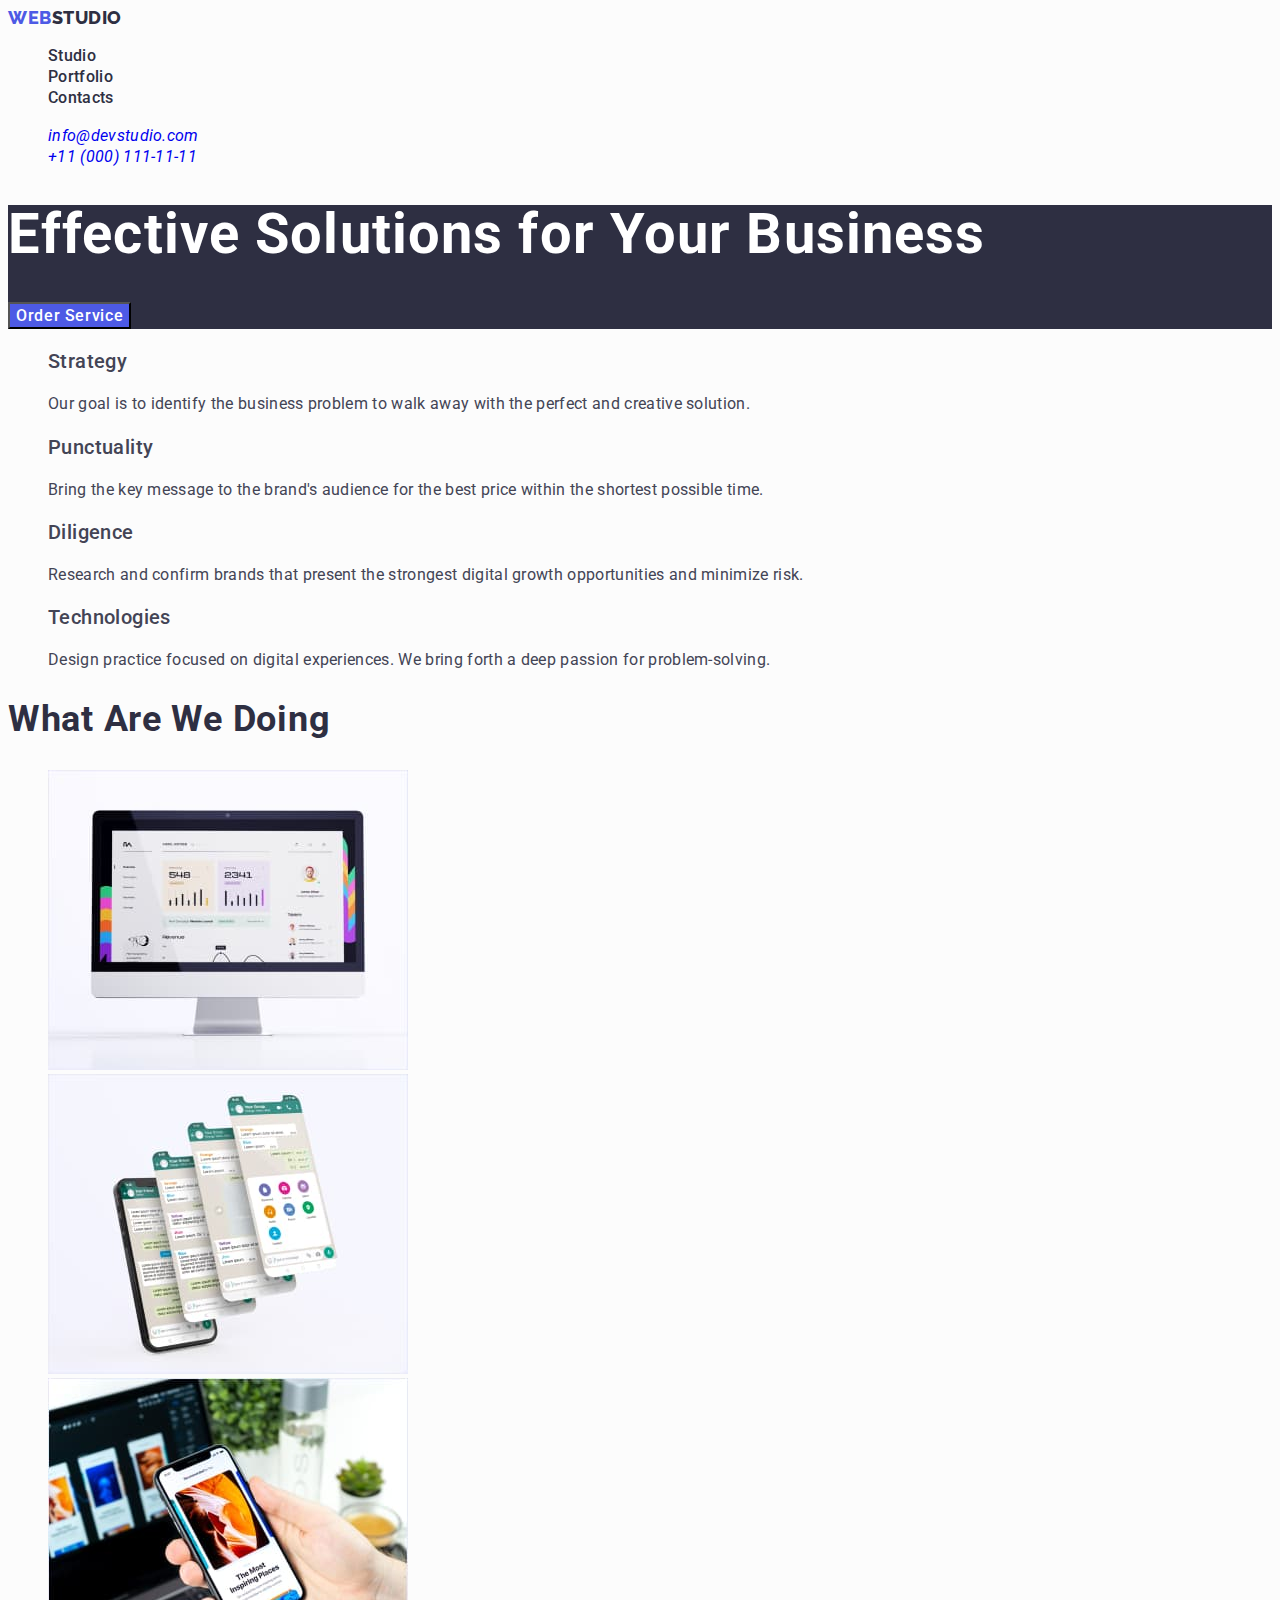
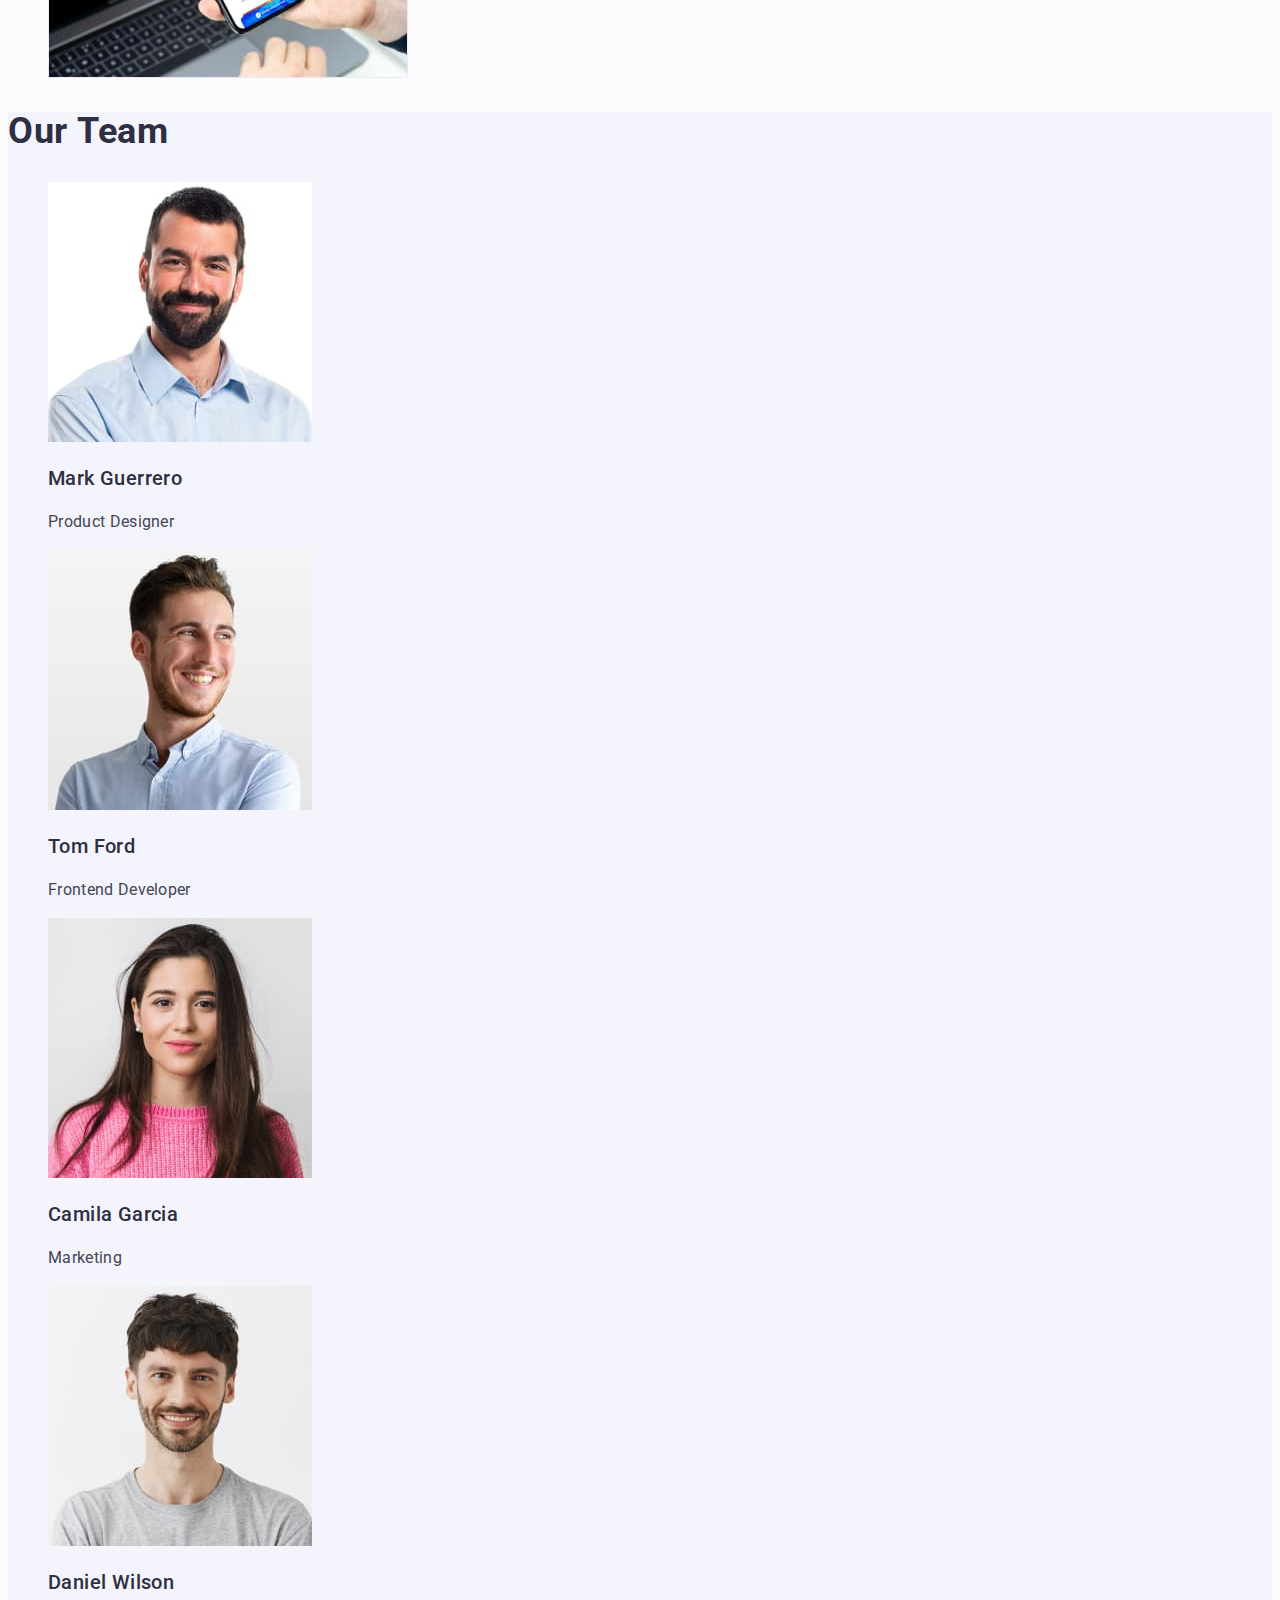
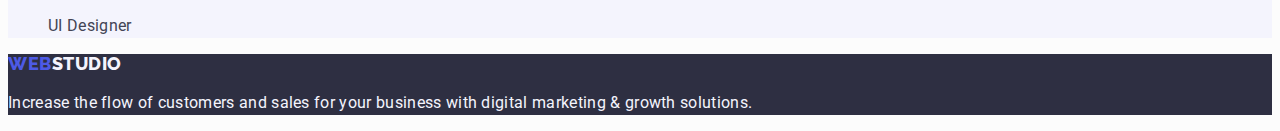
==== index.html @ 9ba01325 "added portfolio html and styles css" ====
<!DOCTYPE html>
<html lang="en">
  <head>
    <meta charset="UTF-8" />
    <meta http-equiv="X-UA-Compatible" content="IE=edge" />
    <meta name="viewport" content="width=device-width, initial-scale=1.0" />
    <link rel="preconnect" href="https://fonts.googleapis.com" />
    <link rel="preconnect" href="https://fonts.gstatic.com" crossorigin />
    <link
      href="https://fonts.googleapis.com/css2?family=Raleway:wght@800&family=Roboto:wght@400;500;700;900&display=swap"
      rel="stylesheet"
    />
    <title>Web Studio</title>
    <link rel="stylesheet" href="./css/styles.css" />
  </head>
  <body>
    <header class="header">
      <nav class="header-navigation">
        <a href="./index.html" class="logo">Web<span class="span-header">Studio</span></a>
        <ul class="header-menu">
          <li class="header-menu-item">
            <a class="header-menu-link" href="./index.html">Studio</a>
          </li>
          <li class="header-menu-item">
            <a class="header-menu-link" href="./portfolio.html">Portfolio</a>
          </li>
          <li class="header-menu-item">
            <a class="header-menu-link" href="">Contacts</a>
          </li>
        </ul>
      </nav>
      <address class="header-address">
        <ul>
          <li class="header-address-item">
            <a class="header-address-link" href="mailto:info@devstudio.com"
              >info@devstudio.com</a
            >
          </li>
          <li class="header-address-item">
            <a class="header-address-link" href="tel:+110001111111"
              >+11 (000) 111-11-11</a>
          </li>
        </ul>
      </address>
    </header>
    <main>
      <section id="studio" class="hero">
        <h1 class="hero-title">Effective Solutions for Your Business</h1>
        <button class="hero-button" type="button">Order Service</button>
      </section>
      <section class="descrip">
        <h2 class="descrip-title" hidden>Benefits</h2>
        <ul class="descrip-list">
          <li class="descrip-list-item">
            <h3 class="descrip-list-title">Strategy</h3>
            <p class="descrip-list-descrip">
              Our goal is to identify the business problem to walk away with the
              perfect and creative solution.
            </p>
          </li>
          <li class="descrip-list-item">
            <h3 class="descrip-list-title">Punctuality</h3>
            <p class="descrip-list-descrip">
              Bring the key message to the brand's audience for the best price
              within the shortest possible time.
            </p>
          </li>
          <li class="descrip-list-item">
            <h3 class="descrip-list-title">Diligence</h3>
            <p class="descrip-list-descrip">
              Research and confirm brands that present the strongest digital
              growth opportunities and minimize risk.
            </p>
          </li>
          <li class="descrip-list-item">
            <h3 class="descrip-list-title">Technologies</h3>
            <p class="descrip-list-descrip">
              Design practice focused on digital experiences. We bring forth a
              deep passion for problem-solving.
            </p>
          </li>
        </ul>
      </section>
      <section class="main-activity">
        <h2 class="section-title">What are we doing</h2>
        <ul class="main-activity-list">
          <li class="main-activity-item">
            <img
              src="./images/img1.jpg"
              alt="desktop computer"
              width="360"
              height="300"
            />
          </li>
          <li lass="main-activity-item">
            <img
              src="./images/img2.jpg"
              alt="smartphone"
              width="360"
              height="300"
            />
          </li>
          <li lass="main-activity-item">
            <img
              src="./images/img3.jpg"
              alt="laptop and smartphone"
              width="360"
              height="300"
            />
          </li>
        </ul>
      </section>
      <section class="team">
        <h2 class="section-title">Our Team</h2>
        <ul>
          <li class="team-item">
            <img
              src="./images/guerrero.jpg"
              alt="Product Designer"
              width="264"
              height="260"
            />
            <h3 class="team-item-name">Mark Guerrero</h3>
            <p class="team-item-position">Product Designer</p>
          </li>
          <li class="team-item">
            <img
              src="./images/ford.jpg"
              alt="Frontend Developer"
              width="264"
              height="260"
            />
            <h3 class="team-item-name">Tom Ford</h3>
            <p class="team-item-position">Frontend Developer</p>
          </li>
          <li class="team-item">
            <img
              src="./images/garcia.jpg"
              alt="Marketing"
              width="264"
              height="260"
            />
            <h3 class="team-item-name">Camila Garcia</h3>
            <p class="team-item-position">Marketing</p>
          </li>
          <li class="team-item">
            <img
              src="./images/wilson.jpg"
              alt="UI Designer"
              width="264"
              height="260"
            />
            <h3 class="team-item-name">Daniel Wilson</h3>
            <p class="team-item-position">UI Designer</p>
          </li>
        </ul>
      </section>
    </main>
    <footer class="footer">
      <a href="./index.html" class="logo">Web<span class="span-footer">Studio</a>
      <p class="footer-txt">
        Increase the flow of customers and sales for your business with digital
        marketing & growth solutions.
      </p>
    </footer>
  </body>
</html>
---- css/styles.css ----
:root {
  --brand-color: #4d5ae5;
  --main-color: #434455;
  --hover-color: #404bbf;
  --headings-color: #2e2f42;
}
body {
  font-family: "Roboto", sans-serif;
  color: #434455;
  background-color: #fcfcfc;
}
a {
  text-decoration: none;
}
ul {
  list-style-type: none;
}
.logo {
  font-family: Raleway;
  font-style: ExtraBold;
  font-weight: 800;
  font-size: 18px;
  line-height: 1.16;
  letter-spacing: 0.03em;
  color: #4d5ae5;
  text-transform: uppercase;
}
.span-header {
  color: #2e2f42;
}
.span-footer {
  color: #f4f4fd;
}
.header-menu-link {
  font-weight: 500;
  font-size: 16px;
  line-height: 24px;
  line-height: 1.33;
  letter-spacing: 0.02em;
  color: #2e2f42;
}
.header-menu-link:hover,
.header-menu-link:focus,
.header-address-link:hover,
.header-address-link:focus {
  color: #9747ff;
}
.header-address-link {
  font-size: 16px;
  line-height: 1.33;
  letter-spacing: 0.02em;
}
/*---------hero--------*/
.hero {
  background-color: #2e2f42;
}
.hero-title {
  font-size: 56px;
  line-height: 60px;
  line-height: 1.07;
  letter-spacing: 0.02em;
  color: #ffffff;
}
.hero-button {
  font-family: inherit;
  background-color: #4d5ae5;
  font-weight: 500;
  font-size: 16px;
  line-height: 1.33;
  letter-spacing: 0.04em;
  cursor: pointer;
  color: #ffffff;
  text-shadow: 0px, 4px rgba(0, 0, 0, 0.15);
}
.hero-button:hover {
  background-color: #404bbf;
}

.descrip-list-title {
  font-weight: 500;
  font-size: 20px;
  line-height: 1.2;
  letter-spacing: 0.02em;
}
.descrip-list-descrip {
  font-size: 16px;
  line-height: 1.33;
  letter-spacing: 0.02em;
}
.section-title {
  font-size: 36px;
  line-height: 1.11;
  letter-spacing: 0.02em;
  text-transform: capitalize;
  color: #2e2f42;
}
.team {
  background-color: #f4f4fd;
}
.team-item-name {
  font-weight: 500;
  font-size: 20px;
  line-height: 1.2;
  letter-spacing: 0.02em;
  color: #2e2f42;
}
.team-item-position {
  font-size: 16px;
  line-height: 1.5;
  letter-spacing: 0.02em;
}
.footer {
  background-color: #2e2f42;
}
.footer-txt {
  font-size: 16px;
  line-height: 1.5;
  letter-spacing: 0.02em;
  color: #f4f4fd;
}
.filters-button {
  font-weight: 500;
  font-size: 16px;
  line-height: 1.5;
  letter-spacing: 0.04em;
  color: #4d5ae5;
  background-color: #f4f4fd;
  cursor: pointer;
}
.filters-button:hover,
.filters-button:focus {
  color: #ffffff;
  background: #404bbf;
  box-shadow: 0px 3px 1px rgba(0, 0, 0, 0.1), 0px 2px 1px rgba(0, 0, 0, 0.08),
    0px 2px 2px rgba(0, 0, 0, 0.12);
}
.product-item-name {
  ont-weight: 500;
  font-size: 20px;
  line-height: 1.2;
  letter-spacing: 0.02em;
  color: #2e2f42;
}
.product-item-type {
  font-size: 16px;
  line-height: 1.5;
  letter-spacing: 0.02em;
}
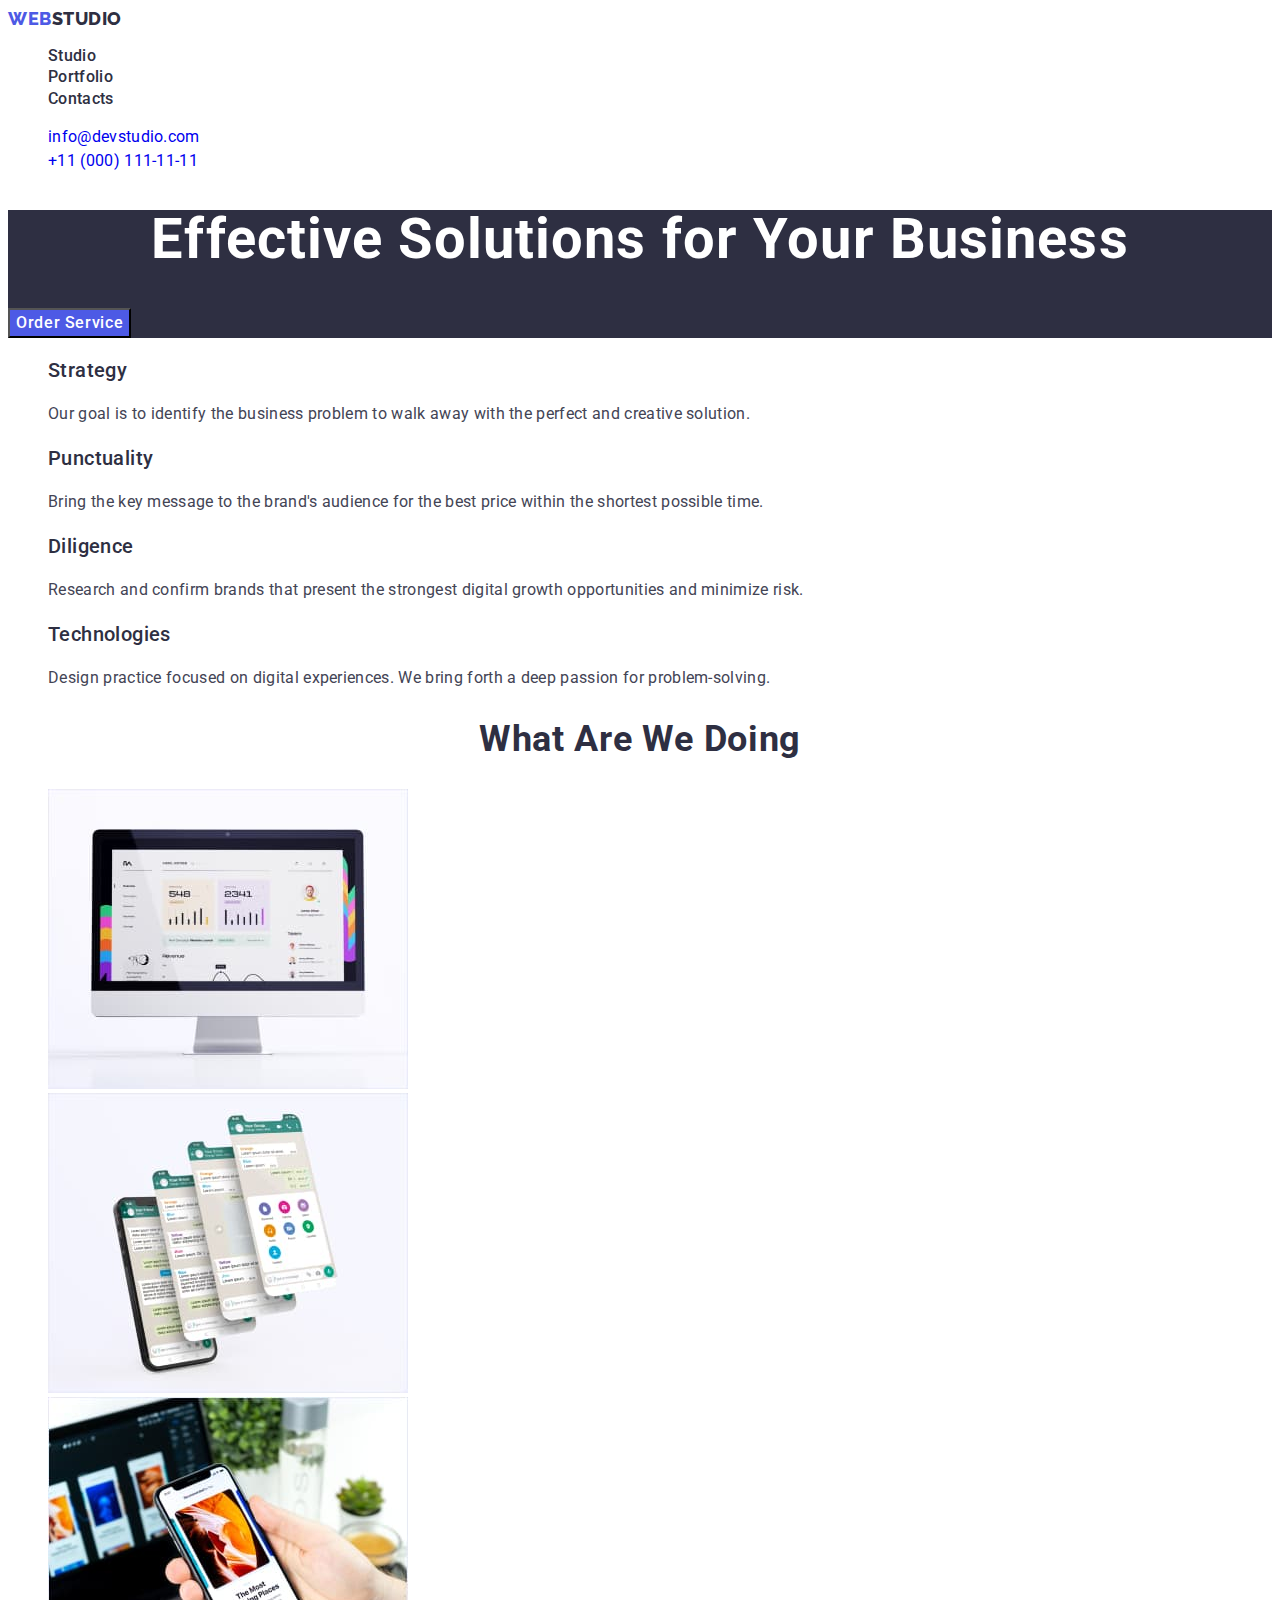
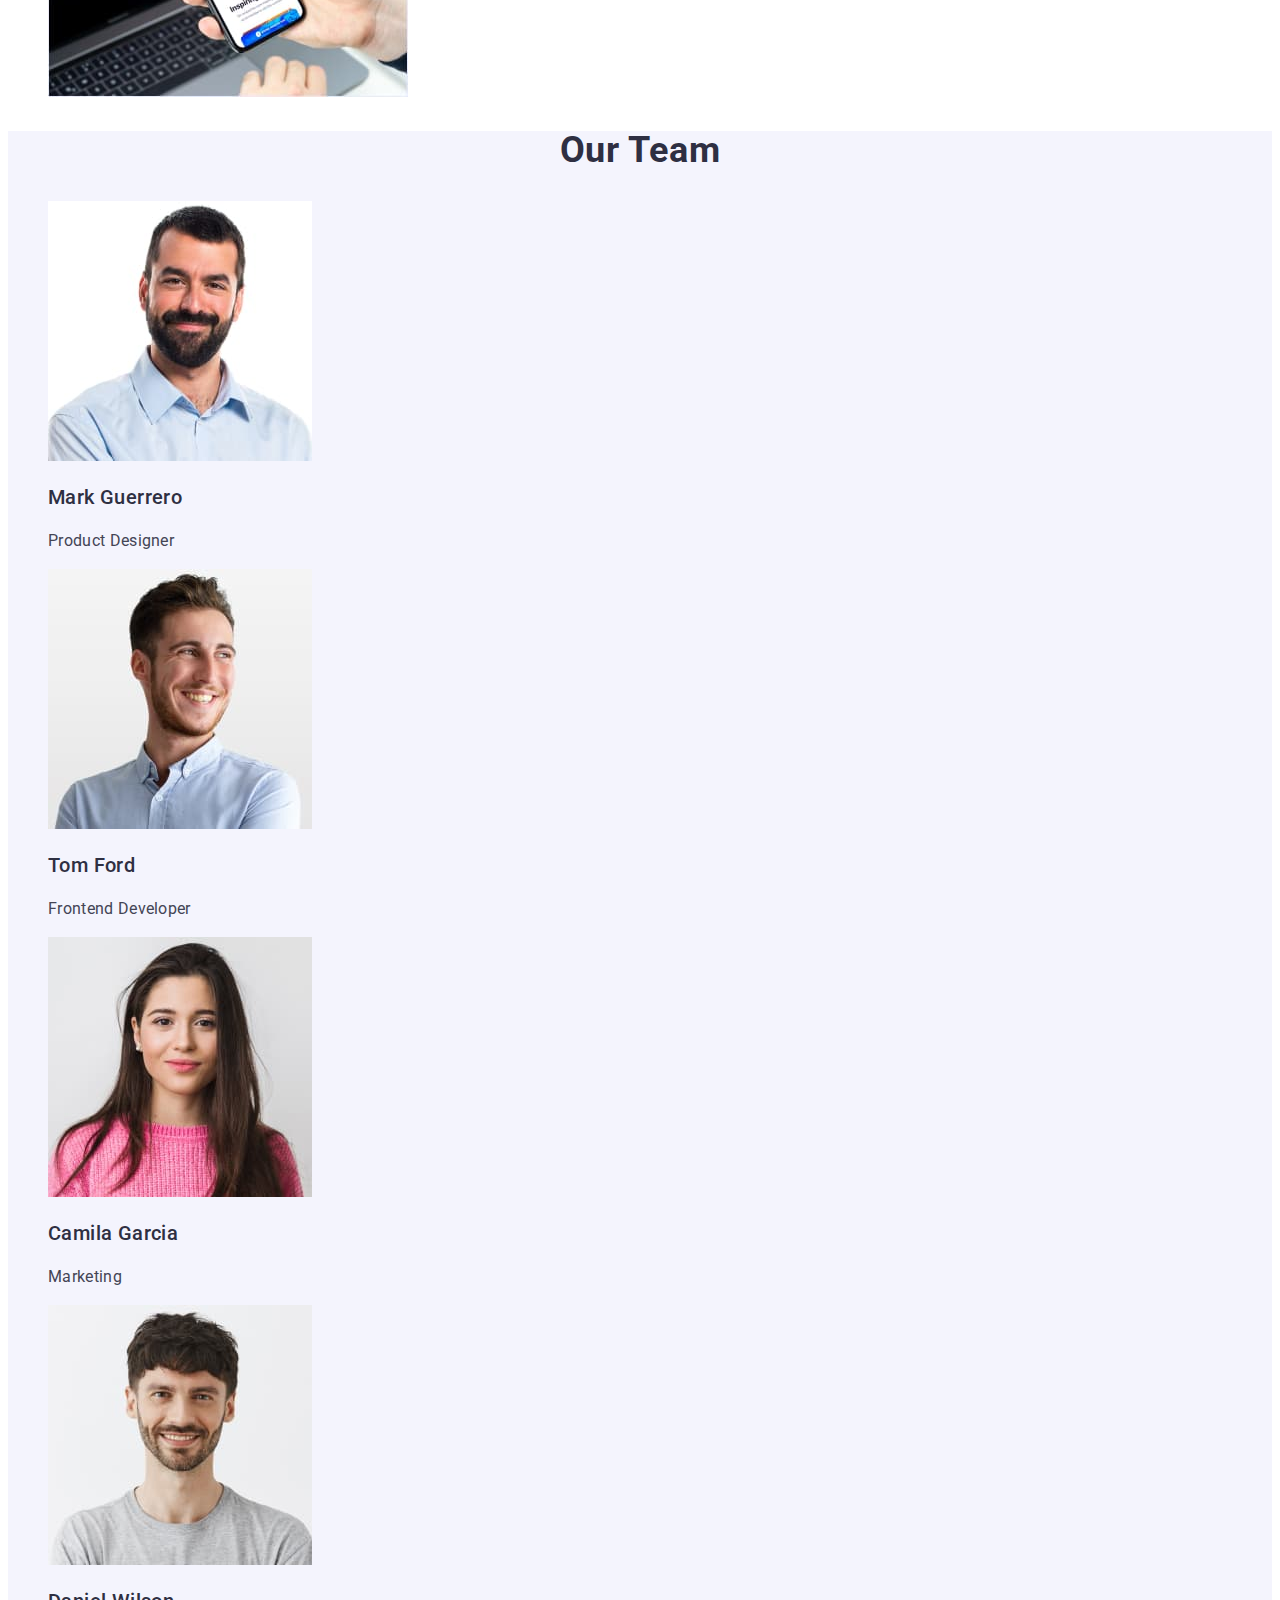
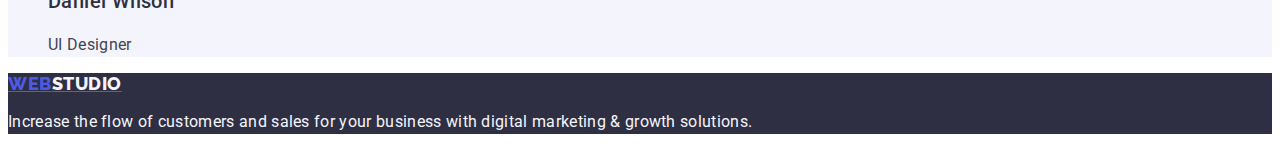
==== commit 9a0977d7: "fixes" ====
--- a/index.html
+++ b/index.html
@@ -16,29 +16,35 @@
   <body>
     <header class="header">
       <nav class="header-navigation">
-        <a href="./index.html" class="logo">Web<span class="span-header">Studio</span></a>
-        <ul class="header-menu">
+        <a href="./index.html" class="logo link"
+          >Web<span class="span-header">Studio</span></a
+        >
+
+        <ul class="header-menu list">
           <li class="header-menu-item">
-            <a class="header-menu-link" href="./index.html">Studio</a>
+            <a href="./index.html" class="header-menu-link link">Studio</a>
           </li>
           <li class="header-menu-item">
-            <a class="header-menu-link" href="./portfolio.html">Portfolio</a>
+            <a href="./portfolio.html" class="header-menu-link link"
+              >Portfolio</a
+            >
           </li>
           <li class="header-menu-item">
-            <a class="header-menu-link" href="">Contacts</a>
+            <a href="" class="header-menu-link link">Contacts</a>
           </li>
         </ul>
       </nav>
       <address class="header-address">
-        <ul>
+        <ul class="list">
           <li class="header-address-item">
-            <a class="header-address-link" href="mailto:info@devstudio.com"
+            <a class="header-address-link link" href="mailto:info@devstudio.com"
               >info@devstudio.com</a
             >
           </li>
-          <li class="header-address-item">
-            <a class="header-address-link" href="tel:+110001111111"
-              >+11 (000) 111-11-11</a>
+          <li class="header-address-item link">
+            <a class="header-address-link link" href="tel:+110001111111"
+              >+11 (000) 111-11-11</a
+            >
           </li>
         </ul>
       </address>
@@ -50,7 +56,7 @@
       </section>
       <section class="descrip">
         <h2 class="descrip-title" hidden>Benefits</h2>
-        <ul class="descrip-list">
+        <ul class="descrip-list list">
           <li class="descrip-list-item">
             <h3 class="descrip-list-title">Strategy</h3>
             <p class="descrip-list-descrip">
@@ -83,7 +89,7 @@
       </section>
       <section class="main-activity">
         <h2 class="section-title">What are we doing</h2>
-        <ul class="main-activity-list">
+        <ul class="main-activity-list list">
           <li class="main-activity-item">
             <img
               src="./images/img1.jpg"
@@ -92,7 +98,7 @@
               height="300"
             />
           </li>
-          <li lass="main-activity-item">
+          <li class="main-activity-item">
             <img
               src="./images/img2.jpg"
               alt="smartphone"
@@ -100,7 +106,7 @@
               height="300"
             />
           </li>
-          <li lass="main-activity-item">
+          <li class="main-activity-item">
             <img
               src="./images/img3.jpg"
               alt="laptop and smartphone"
@@ -112,7 +118,7 @@
       </section>
       <section class="team">
         <h2 class="section-title">Our Team</h2>
-        <ul>
+        <ul class="list">
           <li class="team-item">
             <img
               src="./images/guerrero.jpg"
@@ -157,7 +163,9 @@
       </section>
     </main>
     <footer class="footer">
-      <a href="./index.html" class="logo">Web<span class="span-footer">Studio</a>
+      <a href="./index.html" class="logo"
+        >Web<span class="span-footer">Studio</span></a
+      >
       <p class="footer-txt">
         Increase the flow of customers and sales for your business with digital
         marketing & growth solutions.
--- a/css/styles.css
+++ b/css/styles.css
@@ -3,30 +3,29 @@
   --main-color: #434455;
   --hover-color: #404bbf;
   --headings-color: #2e2f42;
+  --background-color: #ffffff;
 }
 body {
   font-family: "Roboto", sans-serif;
   color: #434455;
-  background-color: #fcfcfc;
+  background-color: var(--background-color);
 }
-a {
+.link {
   text-decoration: none;
 }
-ul {
-  list-style-type: none;
-}
+
 .logo {
-  font-family: Raleway;
-  font-style: ExtraBold;
+  font-family: "Raleway", sans-serif;
   font-weight: 800;
   font-size: 18px;
-  line-height: 1.16;
+  line-height: 1.17;
   letter-spacing: 0.03em;
   color: #4d5ae5;
   text-transform: uppercase;
 }
+
 .span-header {
-  color: #2e2f42;
+  color: var(--headings-color);
 }
 .span-footer {
   color: #f4f4fd;
@@ -39,16 +38,24 @@
   letter-spacing: 0.02em;
   color: #2e2f42;
 }
+.list {
+  list-style: none;
+}
 .header-menu-link:hover,
 .header-menu-link:focus,
-.header-address-link:hover,
 .header-address-link:focus {
   color: #9747ff;
 }
+.header-address-link:hover,
+.header-address-link:active {
+  color: #404bbf;
+}
 .header-address-link {
   font-size: 16px;
-  line-height: 1.33;
+  line-height: 1.5;
   letter-spacing: 0.02em;
+  font-style: normal;
+  color: ver(--main-color);
 }
 /*---------hero--------*/
 .hero {
@@ -60,17 +67,17 @@
   line-height: 1.07;
   letter-spacing: 0.02em;
   color: #ffffff;
+  text-align: center;
 }
 .hero-button {
   font-family: inherit;
   background-color: #4d5ae5;
   font-weight: 500;
   font-size: 16px;
-  line-height: 1.33;
+  line-height: 1.5;
   letter-spacing: 0.04em;
   cursor: pointer;
   color: #ffffff;
-  text-shadow: 0px, 4px rgba(0, 0, 0, 0.15);
 }
 .hero-button:hover {
   background-color: #404bbf;
@@ -81,11 +88,13 @@
   font-size: 20px;
   line-height: 1.2;
   letter-spacing: 0.02em;
+  color: var(--headings-color);
 }
 .descrip-list-descrip {
   font-size: 16px;
-  line-height: 1.33;
+  line-height: 1.5;
   letter-spacing: 0.02em;
+  background-color: #ffffff;
 }
 .section-title {
   font-size: 36px;
@@ -93,6 +102,7 @@
   letter-spacing: 0.02em;
   text-transform: capitalize;
   color: #2e2f42;
+  text-align: center;
 }
 .team {
   background-color: #f4f4fd;
@@ -119,6 +129,7 @@
   color: #f4f4fd;
 }
 .filters-button {
+  font-family: "Roboto", sans-serif;
   font-weight: 500;
   font-size: 16px;
   line-height: 1.5;
@@ -131,11 +142,9 @@
 .filters-button:focus {
   color: #ffffff;
   background: #404bbf;
-  box-shadow: 0px 3px 1px rgba(0, 0, 0, 0.1), 0px 2px 1px rgba(0, 0, 0, 0.08),
-    0px 2px 2px rgba(0, 0, 0, 0.12);
 }
 .product-item-name {
-  ont-weight: 500;
+  font-weight: 500;
   font-size: 20px;
   line-height: 1.2;
   letter-spacing: 0.02em;
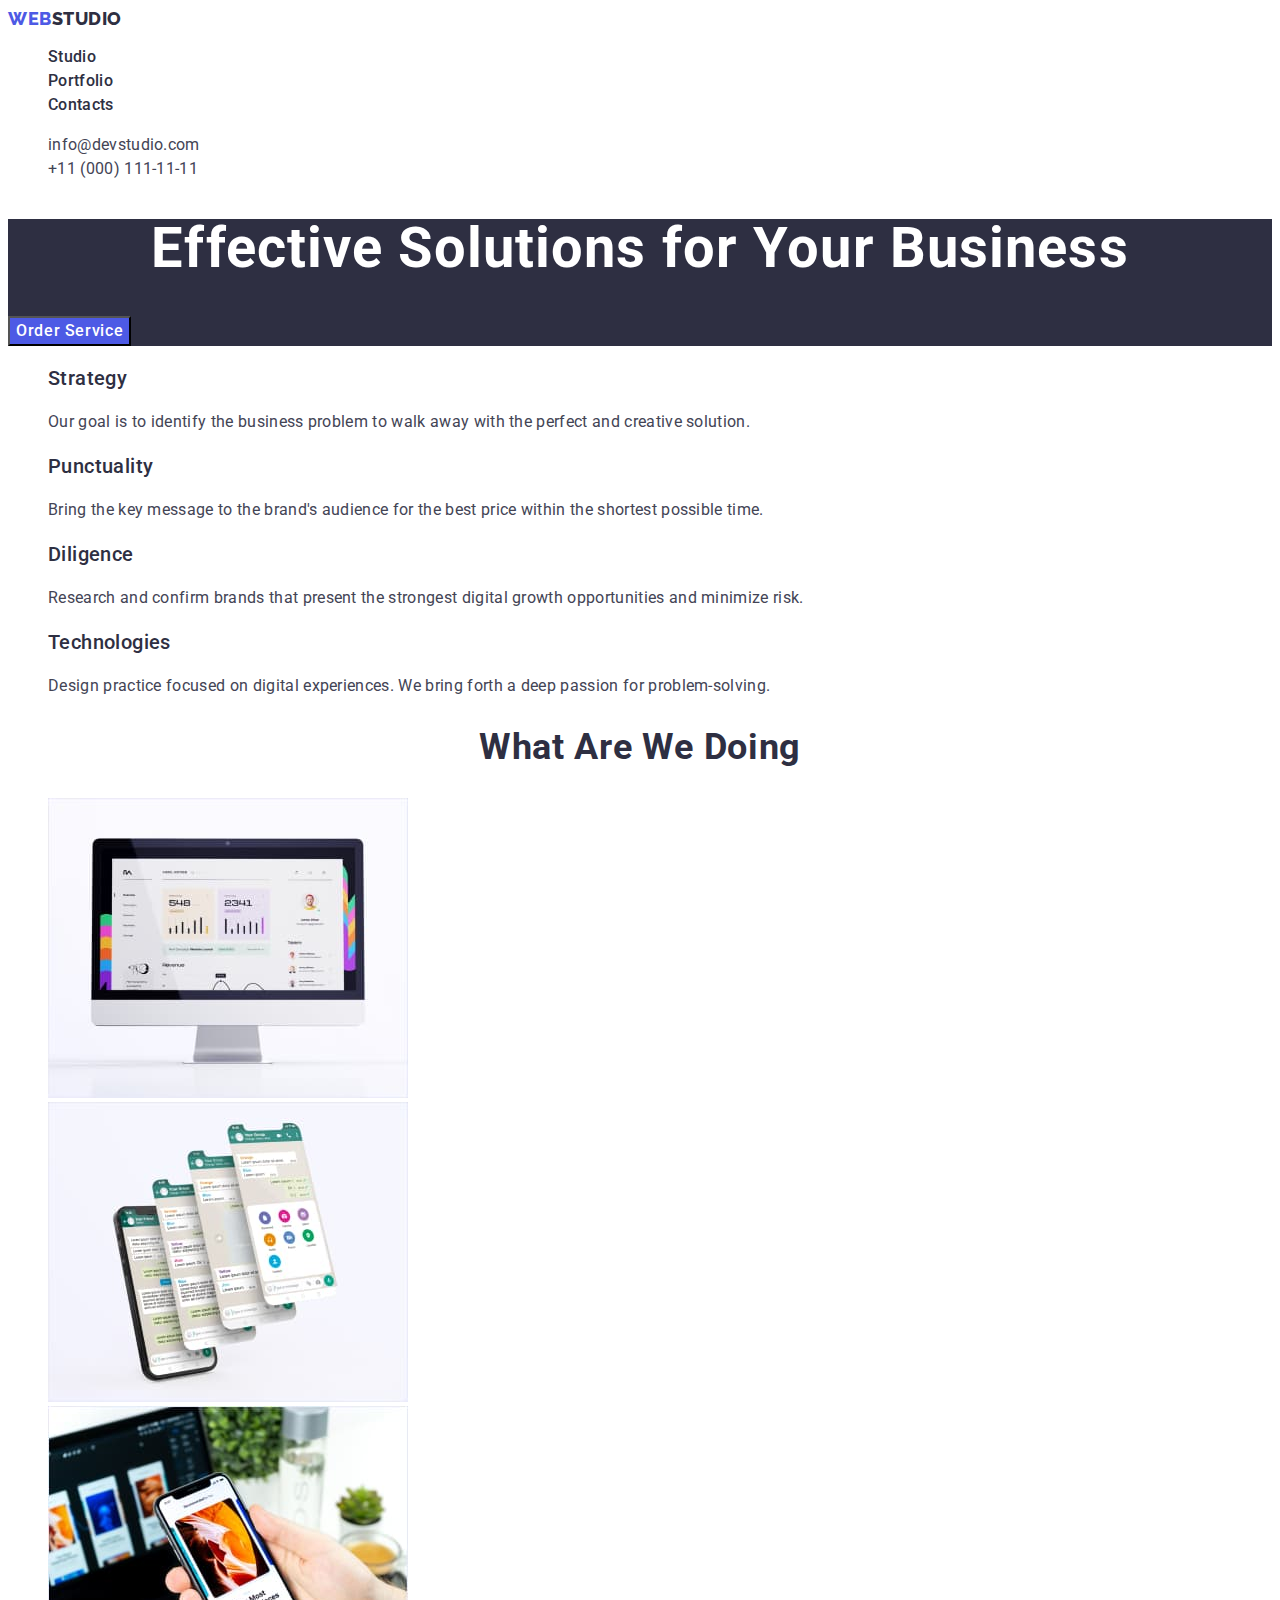
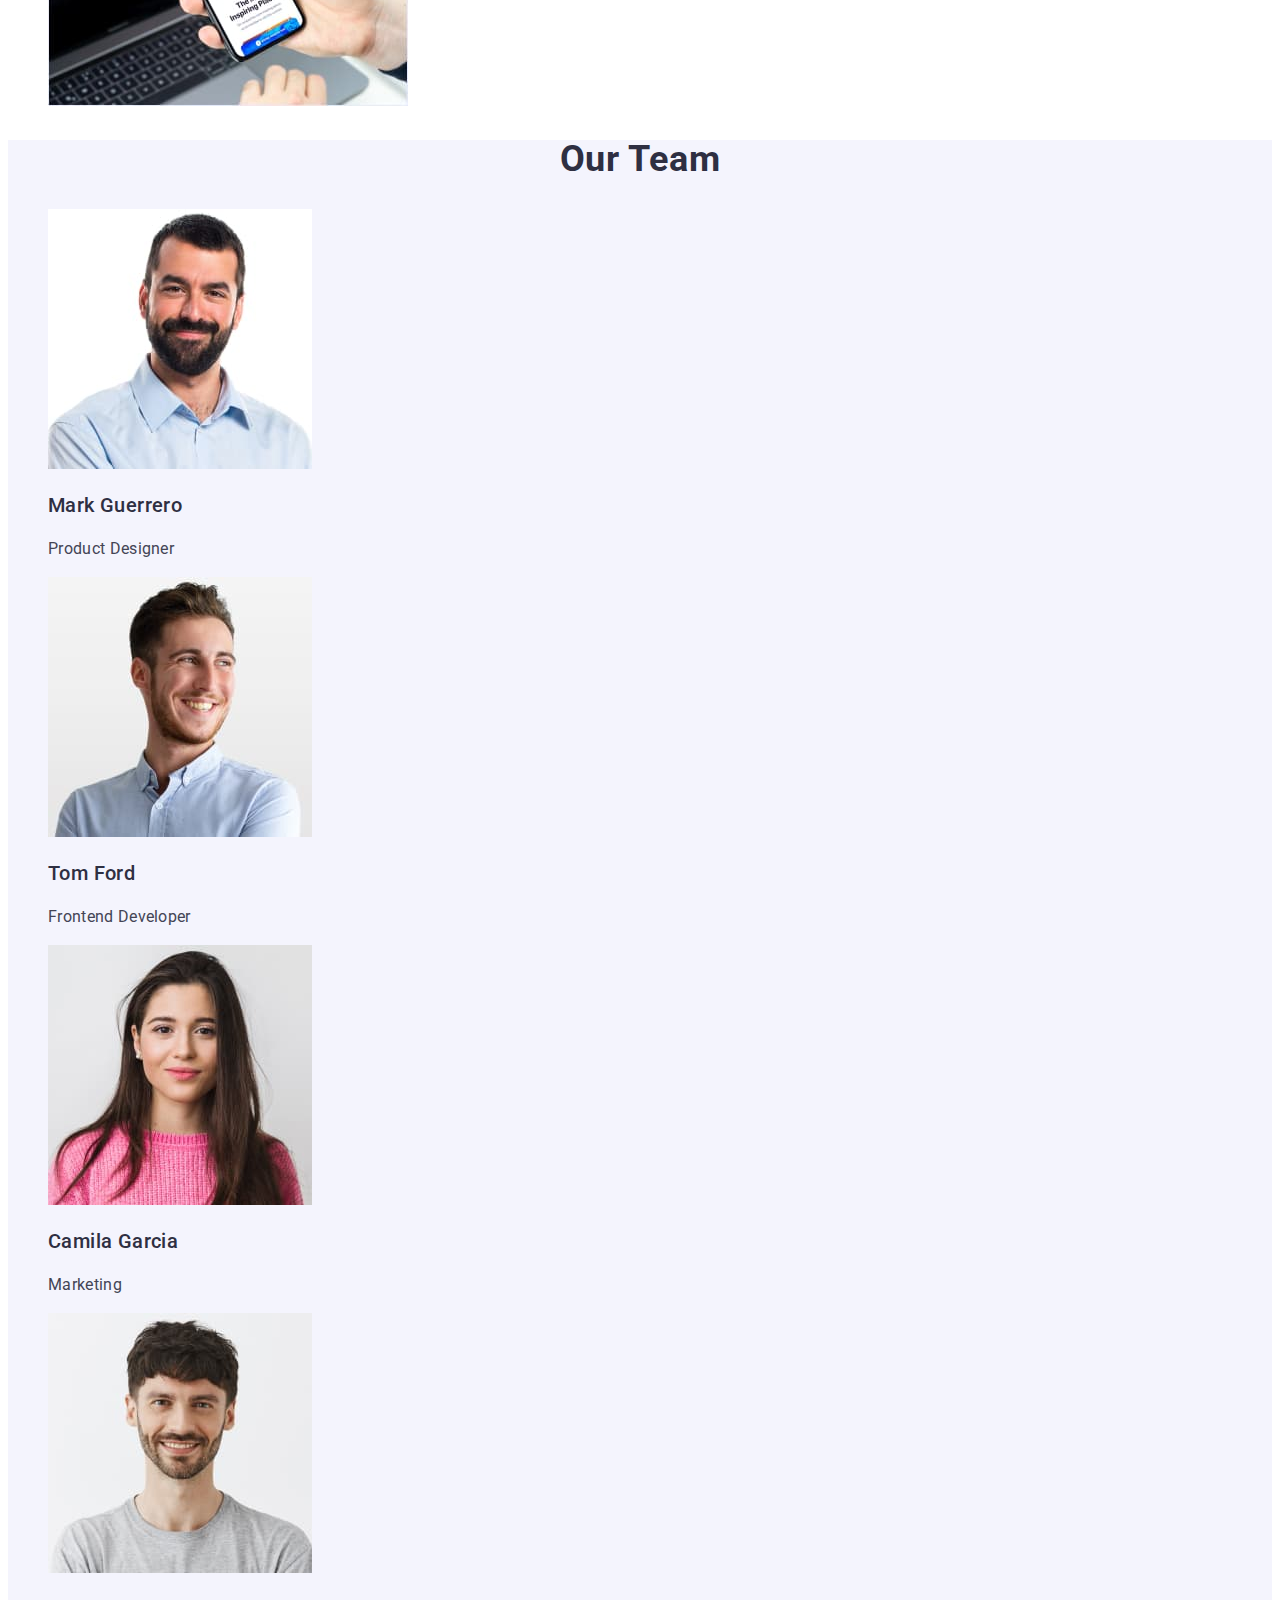
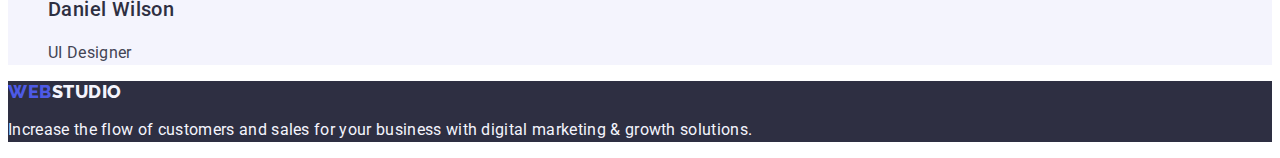
==== commit c7191e29: "fixes" ====
--- a/index.html
+++ b/index.html
@@ -163,7 +163,7 @@
       </section>
     </main>
     <footer class="footer">
-      <a href="./index.html" class="logo"
+      <a href="./index.html" class="logo link"
         >Web<span class="span-footer">Studio</span></a
       >
       <p class="footer-txt">
--- a/css/styles.css
+++ b/css/styles.css
@@ -33,8 +33,7 @@
 .header-menu-link {
   font-weight: 500;
   font-size: 16px;
-  line-height: 24px;
-  line-height: 1.33;
+  line-height: 1.5;
   letter-spacing: 0.02em;
   color: #2e2f42;
 }
@@ -43,19 +42,20 @@
 }
 .header-menu-link:hover,
 .header-menu-link:focus,
-.header-address-link:focus {
-  color: #9747ff;
+.header-menu-link:active {
+  color: #404bbf;
 }
 .header-address-link:hover,
-.header-address-link:active {
+.header-address-link:active,
+.header-address-link:focus {
   color: #404bbf;
 }
 .header-address-link {
   font-size: 16px;
   line-height: 1.5;
   letter-spacing: 0.02em;
+  color: var(--main-color);
   font-style: normal;
-  color: ver(--main-color);
 }
 /*---------hero--------*/
 .hero {
@@ -79,8 +79,13 @@
   cursor: pointer;
   color: #ffffff;
 }
-.hero-button:hover {
+.hero-button:hover,
+.hero-button:focus {
   background-color: #404bbf;
+}
+/*---------descrip section------*/
+.descrip {
+  background-color: #ffffff;
 }
 
 .descrip-list-title {
@@ -94,6 +99,10 @@
   font-size: 16px;
   line-height: 1.5;
   letter-spacing: 0.02em;
+}
+/*-------main activity section------*/
+
+.main-activity {
   background-color: #ffffff;
 }
 .section-title {
@@ -104,6 +113,7 @@
   color: #2e2f42;
   text-align: center;
 }
+
 .team {
   background-color: #f4f4fd;
 }
@@ -119,6 +129,8 @@
   line-height: 1.5;
   letter-spacing: 0.02em;
 }
+/*------footer-------*/
+
 .footer {
   background-color: #2e2f42;
 }
@@ -128,6 +140,8 @@
   letter-spacing: 0.02em;
   color: #f4f4fd;
 }
+/*------portfolio-------*/
+
 .filters-button {
   font-family: "Roboto", sans-serif;
   font-weight: 500;
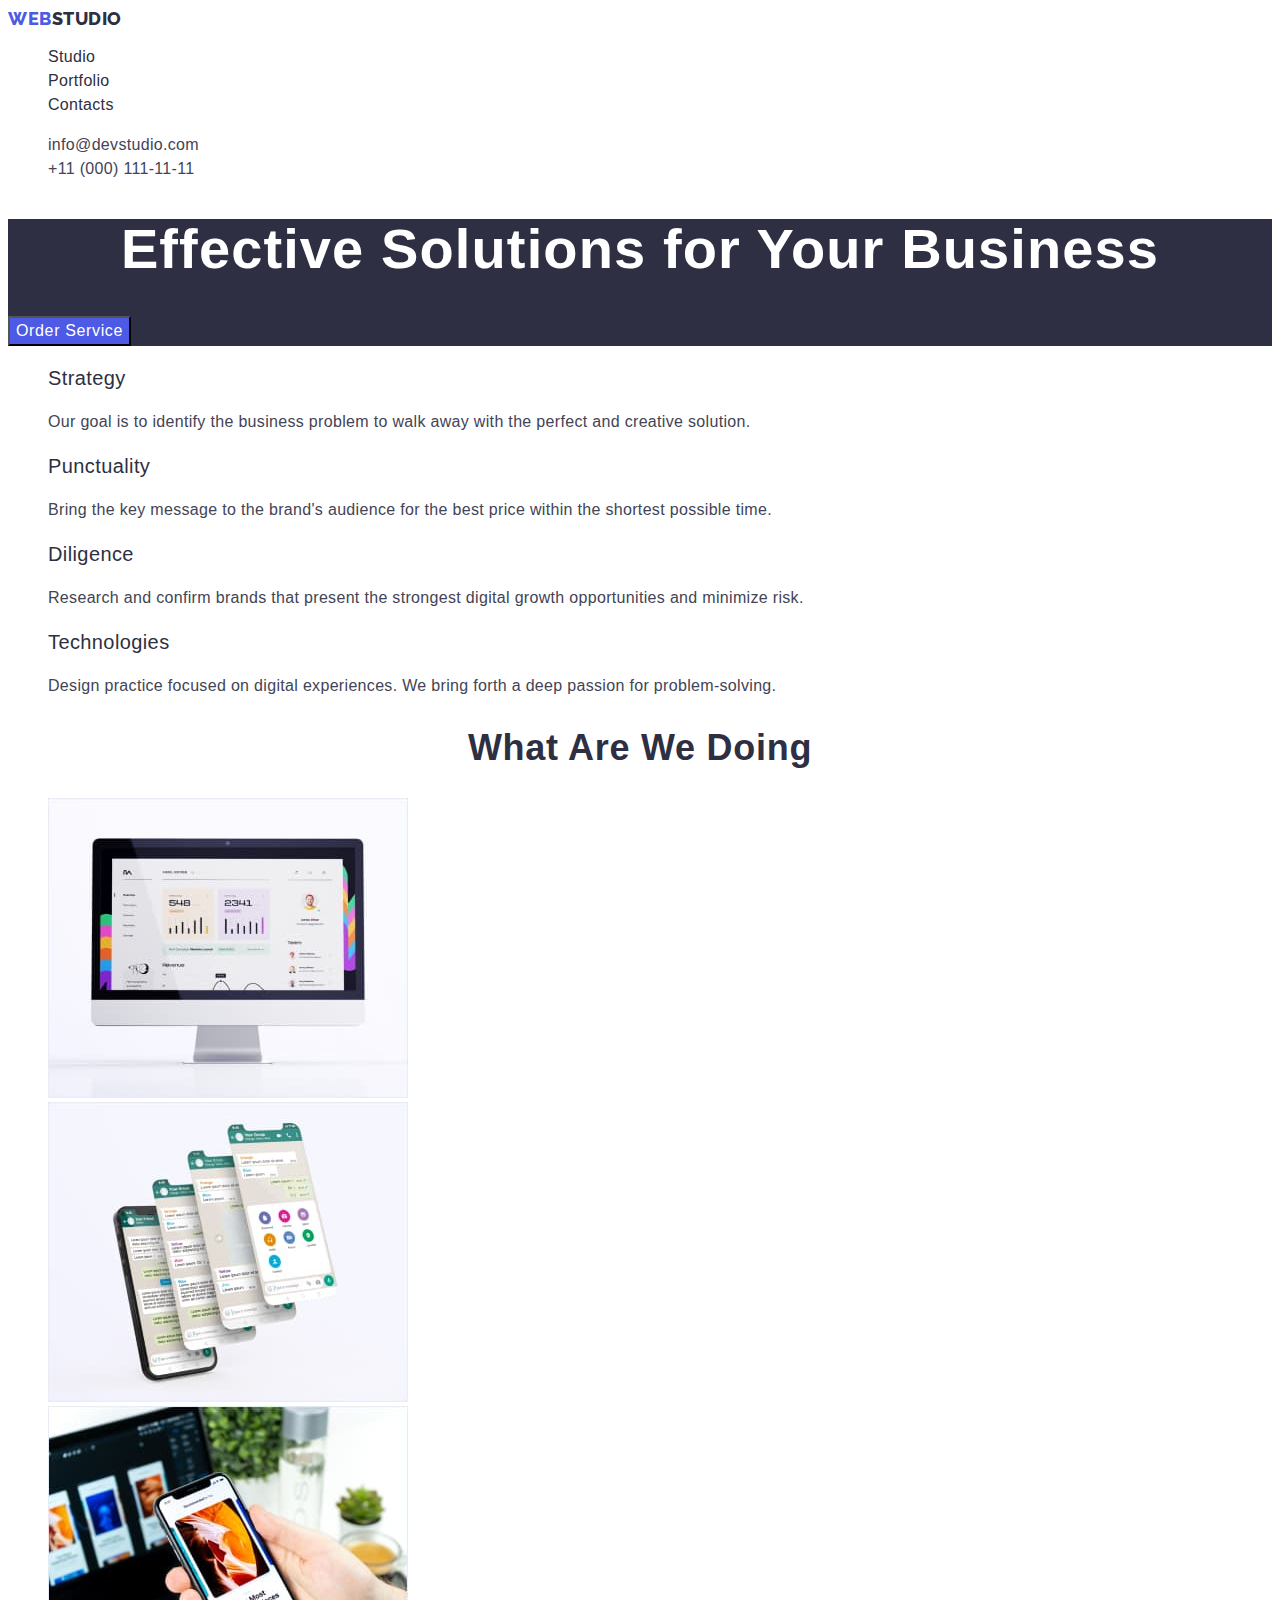
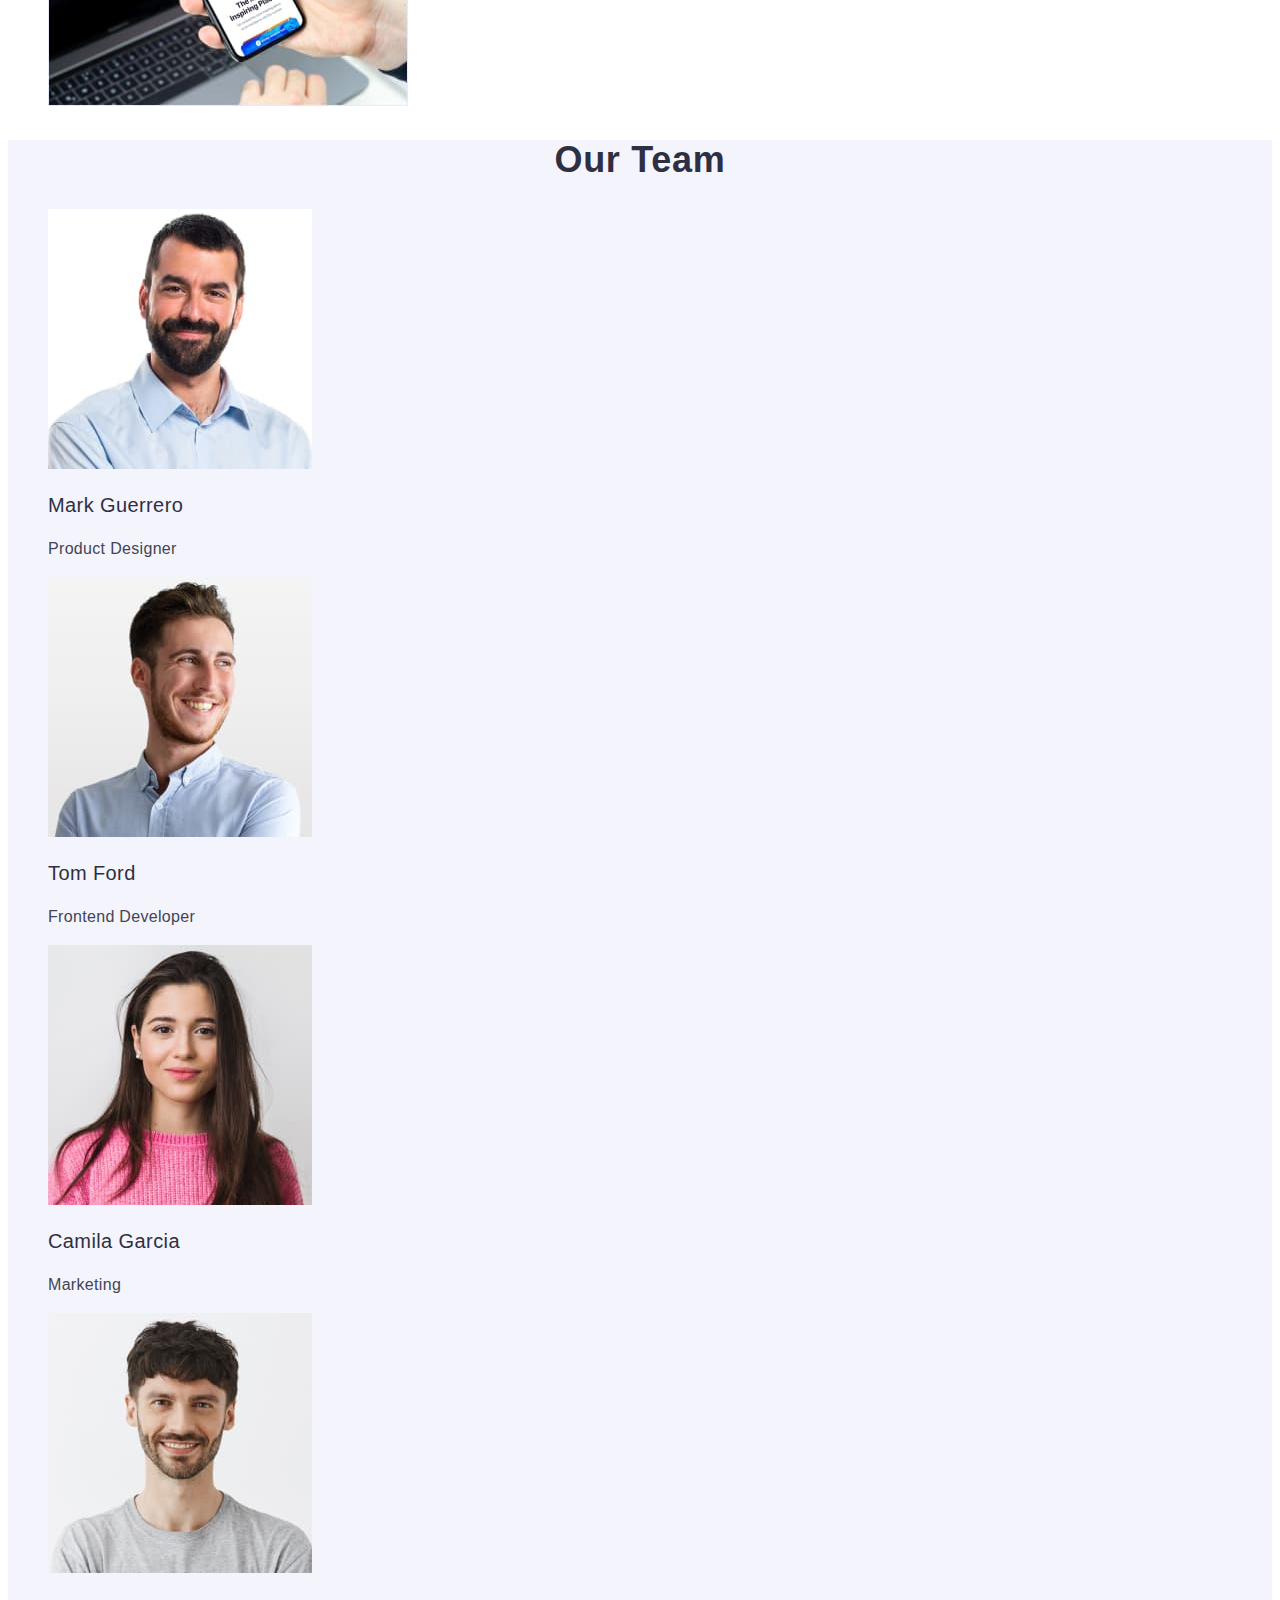
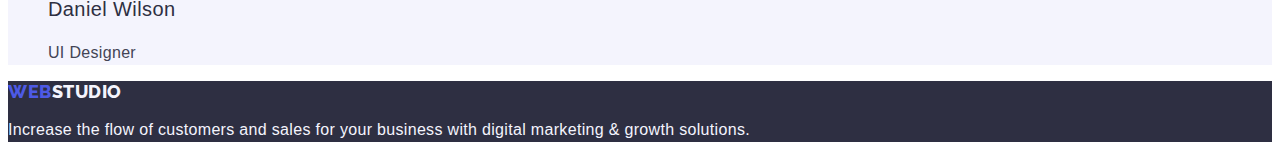
==== commit 0fc38c37: "fixes" ====
--- a/index.html
+++ b/index.html
@@ -7,7 +7,7 @@
     <link rel="preconnect" href="https://fonts.googleapis.com" />
     <link rel="preconnect" href="https://fonts.gstatic.com" crossorigin />
     <link
-      href="https://fonts.googleapis.com/css2?family=Raleway:wght@800&family=Roboto:wght@400;500;700;900&display=swap"
+      href="https://fonts.googleapis.com/css2?family=Raleway:wght@800&ampfamily=Roboto:wght@400;500;700;900&ampdisplay=swap"
       rel="stylesheet"
     />
     <title>Web Studio</title>
--- a/css/styles.css
+++ b/css/styles.css
@@ -58,6 +58,7 @@
   font-style: normal;
 }
 /*---------hero--------*/
+
 .hero {
   background-color: #2e2f42;
 }
@@ -168,4 +169,5 @@
   font-size: 16px;
   line-height: 1.5;
   letter-spacing: 0.02em;
+  color: var(--main-color);
 }
